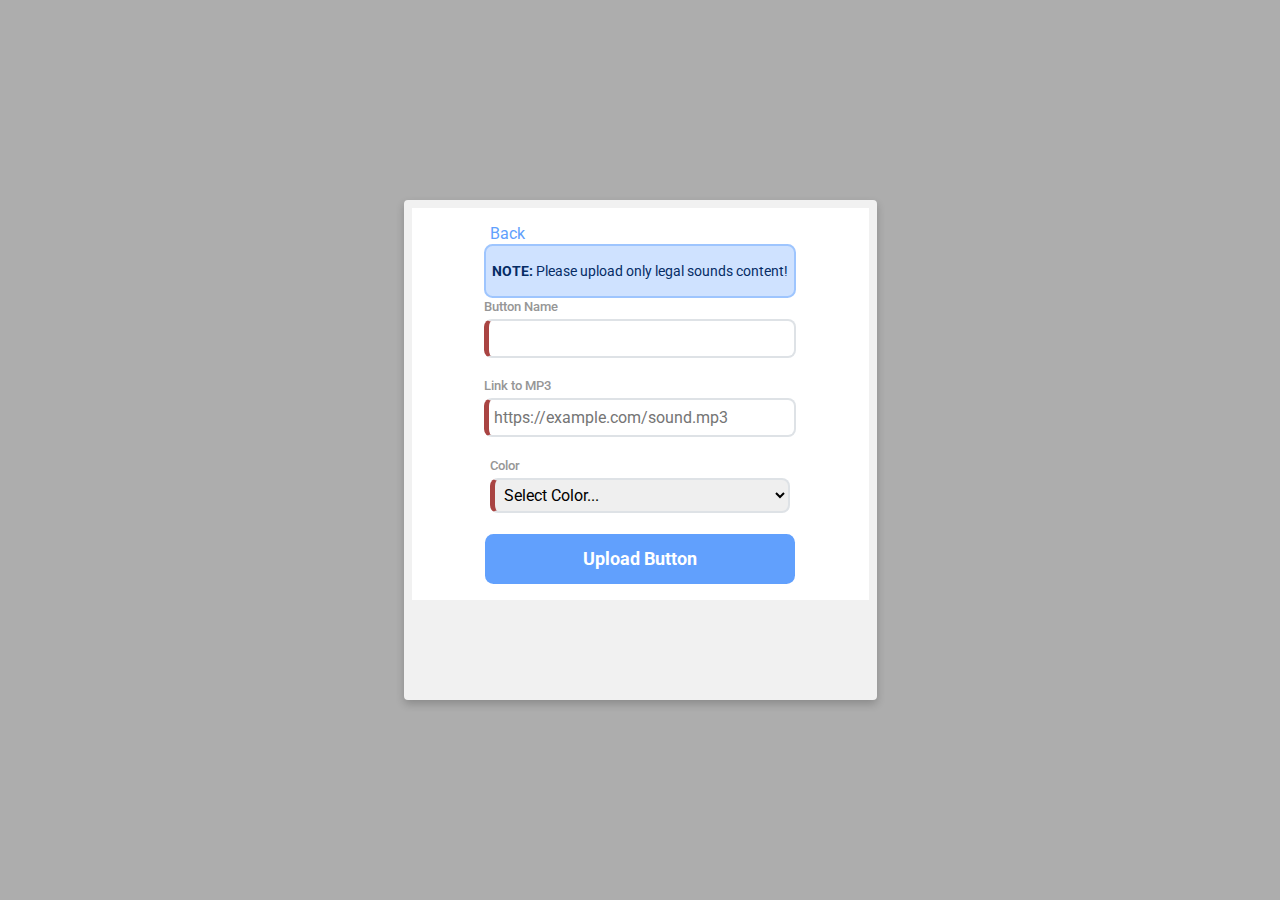
==== site/p/create-sound/index.html @ 4a6a33b0 "update" ====
<!DOCTYPE html>
<html>
    <head>
        <title>Sound Buttons: Large Collection of Sounds</title>
        <link rel="icon" href="../../images/favicon.ico">
        <link rel="stylesheet" href="../../create-sound.css">
        <link rel="stylesheet" href="../../style..css">
    </head>
    <body>
        <div class="pop-up">

            <a href="../home/" class="pop-up-link">Back</a>

            <div class="note">
                <p><b class="note-title">NOTE:</b> Please upload only legal sounds content!</p>
            </div>

            <div class="option">
                <h4 class="option-title">Button Name</h4>
                <input type="text" class="option-input">
            </div>

            <div class="option">
                <h4 class="option-title">Link to MP3</h4>
                <input type="text" class="option-input" placeholder="https://example.com/sound.mp3">
            </div>

            <div class="option">
                <h4 class="option-title">Color</h4>
                <select id="dropdown" name="dropdown" class="option-input">
                    <option value="none" selected>Select Color...</option>

                    <option value="red" id="option-red">Red</option>
                    <option value="green" id="option-green">Green</option>
                    <option value="yellow" id="option-yellow">Yellow</option>
                    <option value="black" id="option-black">Black</option>
                    <option value="purple" id="option-purple">Purple</option>
                    <option value="blue" id="option-blue">Blue</option>
                    <option value="gray" id="option-gray">Gray</option>
                </select>

            </div>

            <a href="../thank-you/" class="option-submit"><b>Upload Button</b></a>
        </div>
    </body>
</html>
---- site/create-sound.css ----
body {
    background-color: rgb(173, 173, 173) !important;
}
---- site/style..css ----
@import url('https://fonts.googleapis.com/css2?family=Roboto:ital,wght@0,100;0,300;0,400;0,500;0,700;0,900;1,100;1,300;1,400;1,500;1,700;1,900&display=swap');

body {
    background-color: white;
    margin: 0;
    padding: 0;
    height: 100vh;
    width: 100vw;
    display: flex;
    align-items: center;
    justify-content: center;
}

* {
    font-family: "Roboto", serif;
    font-style: normal;
    margin: 0;
    padding: 0;
}

option {
    font-family: "Roboto", Arial, Helvetica, sans-serif;
}

a {
    text-decoration: none;
    color: #61a0fd;
    cursor: pointer;
}

.pop-up {
    border: #f1f1f1 solid 8.5px;
    border-bottom: #f1f1f1 solid 100px;
    background-color: #ffffff;
    border-radius: 4px;
    width: 425px;
    height: 40vh;

    /* Optional additions */
    box-shadow: 0 4px 8px rgba(0, 0, 0, 0.2); /* Subtle shadow */
    padding: 16px; /* Inner spacing */
    overflow-y: scroll;
    overflow-x: hidden;
    display: flex;
    justify-content: space-around;
    align-items: center;
    flex-direction: column;
}

.option {
    display: flex;
    justify-content: left;
    height: fit-content;
    flex-direction: column;
    margin-bottom: 20px;
    background-color: white;
}

.option-title {
    margin-bottom: 5px;
    font-size: 13px;
    font-weight: 500;
    color: rgb(150, 150, 150);
}

.option-input {
    border: #dee2e6 solid 2px;
    border-radius: 8px;
    border-left: 5px solid #a94442;
    width: 300px;
    height: 35px;
    font-size: medium;
    padding-left: 5px;
}

.option-submit {
    width: 310px;
    height: 50px;
    border: transparent solid 0px;
    background-color: #61a0fd;
    cursor: pointer;
    border-radius: 8.5px;
    font-size: large;
    color: white;
    display: flex;
    align-items: center;
    justify-content: center;
}

#option-red {
    background-color: red;
    color: white;
}

#option-green {
    background-color: green;
    color: white;
}

#option-yellow {
    background-color: yellow;
    color: black;
}

#option-black {
    background-color: black;
    color: white;
}

#option-purple {
    background-color: purple;
    color: white;
}

#option-blue {
    background-color: blue;
    color: white;
}

#option-gray {
    background-color: gray;
    color: white;
}

.note {
    color: #052c65;
    background-color: #cfe2ff;
    border: #9ec5fe solid 2px;
    border-radius: 8.5px;
    width: 308px;
    font-size: 14px;
    height: 50px;
    display: flex;
    align-items: center;
    justify-content: center;
}

.pop-up-link {
    margin-right: 265px;
}
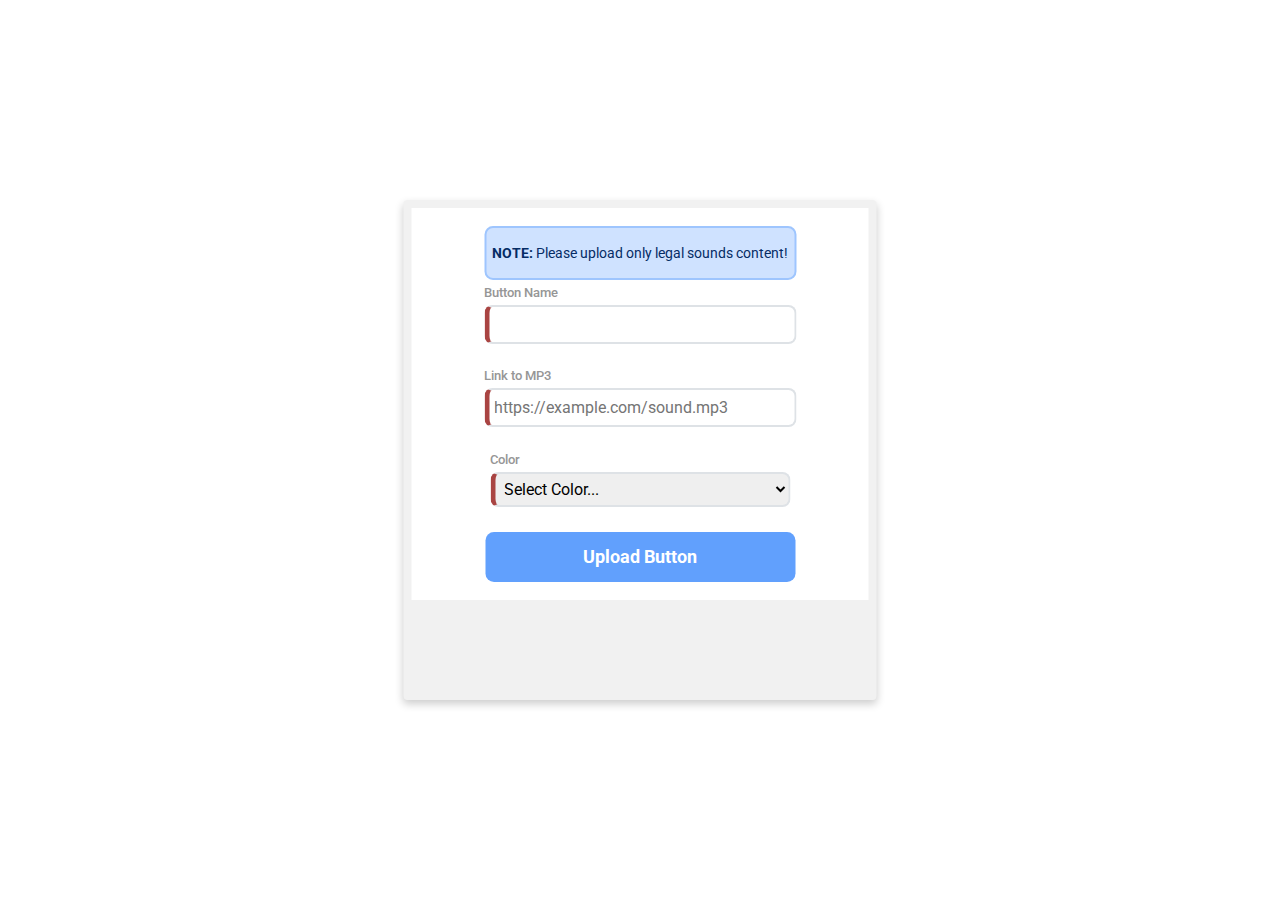
==== commit b93f1bb7: "update" ====
--- a/site/p/create-sound/index.html
+++ b/site/p/create-sound/index.html
@@ -8,8 +8,6 @@
     </head>
     <body>
         <div class="pop-up">
-
-            <a href="../home/" class="pop-up-link">Back</a>
 
             <div class="note">
                 <p><b class="note-title">NOTE:</b> Please upload only legal sounds content!</p>
--- a/site/style..css
+++ b/site/style..css
@@ -4,11 +4,7 @@
     background-color: white;
     margin: 0;
     padding: 0;
-    height: 100vh;
-    width: 100vw;
-    display: flex;
-    align-items: center;
-    justify-content: center;
+    user-select: none;
 }
 
 * {
@@ -29,6 +25,10 @@
 }
 
 .pop-up {
+    position: absolute;
+    top: 50%;
+    left: 50%;
+    transform: translate(-50%, -50%);
     border: #f1f1f1 solid 8.5px;
     border-bottom: #f1f1f1 solid 100px;
     background-color: #ffffff;
@@ -137,4 +137,90 @@
 
 .pop-up-link {
     margin-right: 265px;
+}
+
+header {
+    height: 62px;
+    width: 100%;
+    background-color: #212529 !important;
+    display: flex;
+    justify-content: space-evenly;
+    align-items: center;
+}
+
+.header-items {
+    width: 100%;
+    height: 100%;
+    display: flex;
+    justify-content: center;
+    color: white;
+    justify-content: center;
+    align-items: center;
+}
+
+.header-button {
+    color: #9b9d9e;
+    font-weight: bolder;
+    transition: all 0.2s ease-in-out;
+    font-size: 15px;
+    margin-left: 20px;
+    margin-right: 20px;
+}
+
+.header-button:hover {
+    cursor: pointer;
+    color: #c7c8c9;
+}
+
+.logo-home {
+    height: 100%;
+    display: flex;
+    justify-content: center;
+    align-items: center;
+    color: white;
+    cursor: pointer;
+    display: flex;
+    justify-content: center;
+    align-items: center;
+    flex-direction: row;
+    margin-left: 20px;
+}
+
+.logo-home h2 {
+    font-weight: 400;
+    width: fit-content;
+    text-wrap: nowrap;
+}
+
+.logo-img {
+    width: 32px;
+    height: 32px;
+    margin-right: 10px;
+}
+
+.create-sound {
+    width: fit-content;
+    padding-left: 20px;
+    padding-right: 20px;
+    margin-right: 40px;
+    height: 35px;
+    display: flex;
+    justify-content: center;
+    align-items: center;
+    background-color: #e03444;
+    border-radius: 8.5px;
+    color: white;
+    font-size: 14px;
+    transition: all 0.2s ease-in-out;
+}
+
+.create-sound:hover {
+    background-color: #c02c3c;
+    cursor: pointer;
+}
+
+.upload-img {
+    width: 16px;
+    margin-right: 10px;
+    transform: translateY(-1px);
 }